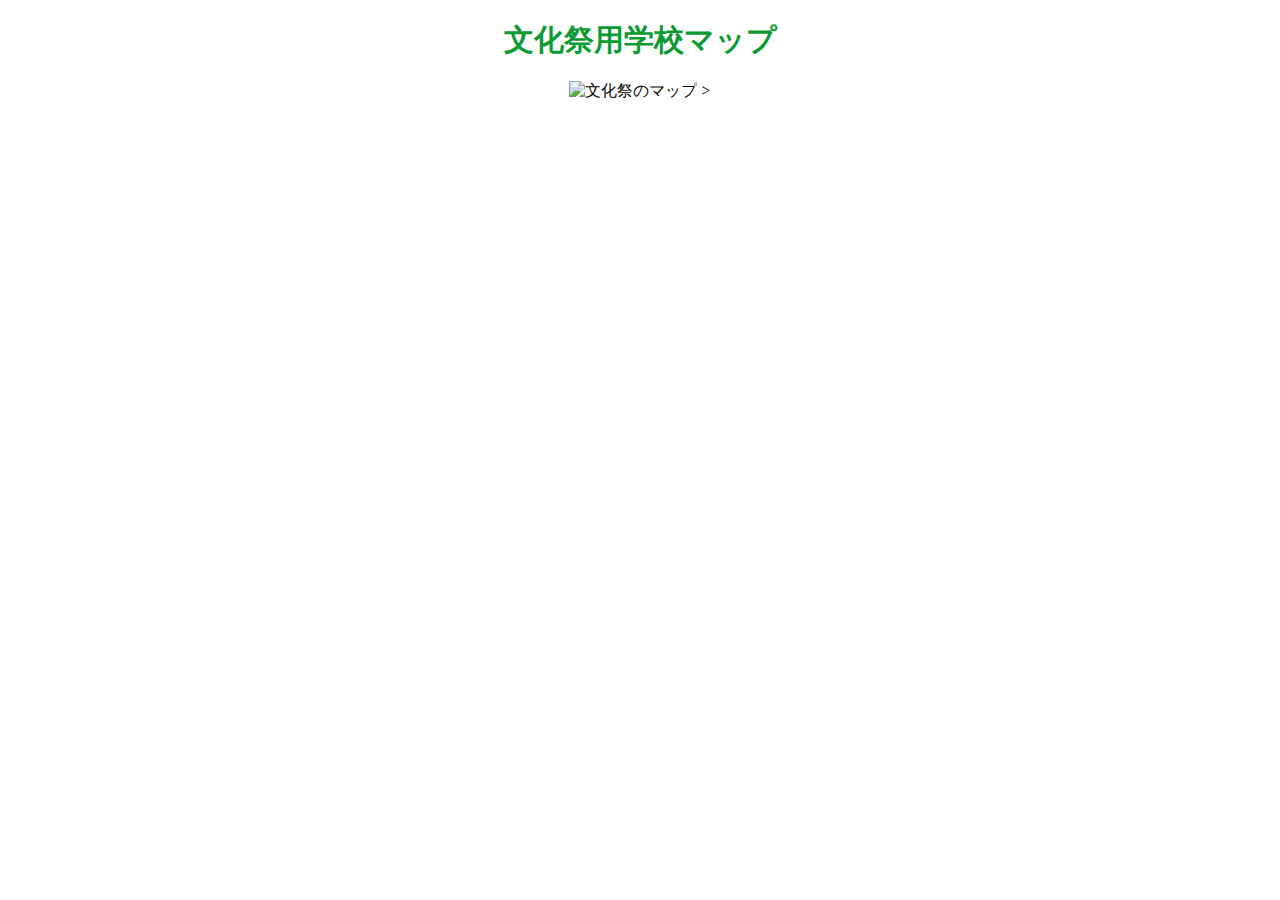
==== 文化祭 学校マップ/マップabout.html @ 263d62aa "Add files via upload" ====
<!DOCTYPE html>
<html>
    <head>
        <meta name=viewport content="width=device-width, initial-scale=1, minimum-scale=1 user-scalable=no" charset="UTF-8">
        <title>文化祭用学校マップ</title>
        <link rel="stylesheet" href="マップ.css">
    </head>
    <body>
        <h1>文化祭用学校マップ</h1>
        <div style="text-align: center">
            <img src="image/学校マップ.jpg" alt="文化祭のマップ" title="これは文化祭での学校のマップです。" usemap="#ImageMap" width="500" height="200"/>
            <map name="ImageMap">
                <area shape="rect" coords="893,205,1026,316" href="1-1/1-1about.html" alt="1-1" title="1-1"/>
                <area shape="rect" coords="759,205,893,318" href="1-2/1-2about.html" alt="1-2" title="1-2"/>
            </map>>
        </div>
    </body>
</html>
---- 文化祭 学校マップ/マップ.css ----
h1{
    color: rgb(10, 155, 50);
    font-size: 30px;
    font-family: serif;
    text-align: center;
}

img{
    width: 100vw;
    height: auto;
}
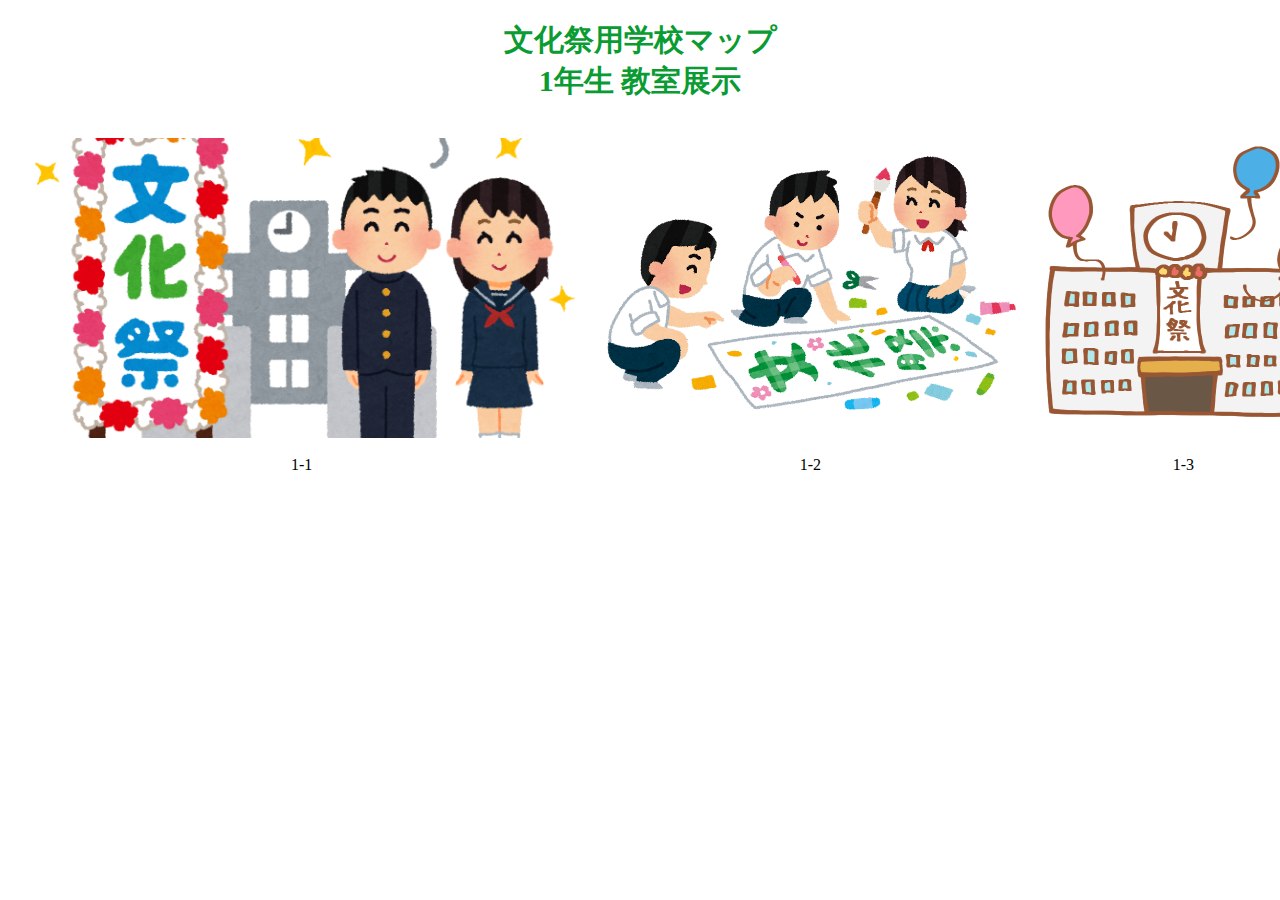
==== commit f6295928: "Add files via upload" ====
--- a/文化祭 学校マップ/マップabout.html
+++ b/文化祭 学校マップ/マップabout.html
@@ -1,18 +1,43 @@
 <!DOCTYPE html>
 <html>
     <head>
-        <meta name=viewport content="width=device-width, initial-scale=1, minimum-scale=1 user-scalable=no" charset="UTF-8">
+        <meta name=viewport content="width=device-width, initial-scale=1" charset="UTF-8">
         <title>文化祭用学校マップ</title>
         <link rel="stylesheet" href="マップ.css">
     </head>
     <body>
-        <h1>文化祭用学校マップ</h1>
-        <div style="text-align: center">
-            <img src="image/学校マップ.jpg" alt="文化祭のマップ" title="これは文化祭での学校のマップです。" usemap="#ImageMap" width="500" height="200"/>
-            <map name="ImageMap">
-                <area shape="rect" coords="893,205,1026,316" href="1-1/1-1about.html" alt="1-1" title="1-1"/>
-                <area shape="rect" coords="759,205,893,318" href="1-2/1-2about.html" alt="1-2" title="1-2"/>
-            </map>>
-        </div>
+        <h1>文化祭用学校マップ<br>1年生 教室展示</h1>
+        <table>
+            <tr>
+                <div class="flex-container">
+                    <td>
+                        <a href="1-1/1-1about.html">
+                            <div class="image-wrap">
+                                <img src="1-1/image/文化祭1-1.png" alt="1-1">
+                            </div>
+                        </a>
+                    </td>
+                    <td>
+                        <a href="1-2/1-2about.html">
+                            <div class="image-wrap">
+                                <img src="1-2/image/文化祭1-2.png" alt="1-2">
+                            </div>
+                        </a>
+                    </td>
+                    <td>
+                        <a href="1-3/1-3about.html">
+                            <div class="image-wrap">
+                                <img src="1-3/image/文化祭1-3.png" alt="1-3">
+                            </div>
+                        </a>
+                    </td>
+                </div>
+            </tr>
+            <tr>
+                <td>1-1</td>
+                <td>1-2</td>
+                <td>1-3</td>
+            </tr>
+        </table>
     </body>
 </html>--- a/文化祭 学校マップ/マップ.css
+++ b/文化祭 学校マップ/マップ.css
@@ -5,7 +5,19 @@
     text-align: center;
 }
 
-img{
-    width: 100vw;
-    height: auto;
+table{
+    margin: 3px auto;
+    text-align: center;
+}
+
+.flex-container{
+    display: flex;
+}
+
+.image-wrap{
+    margin: 10px 5px;
+}
+
+.image-wrap img{
+    height: 300px;
 }